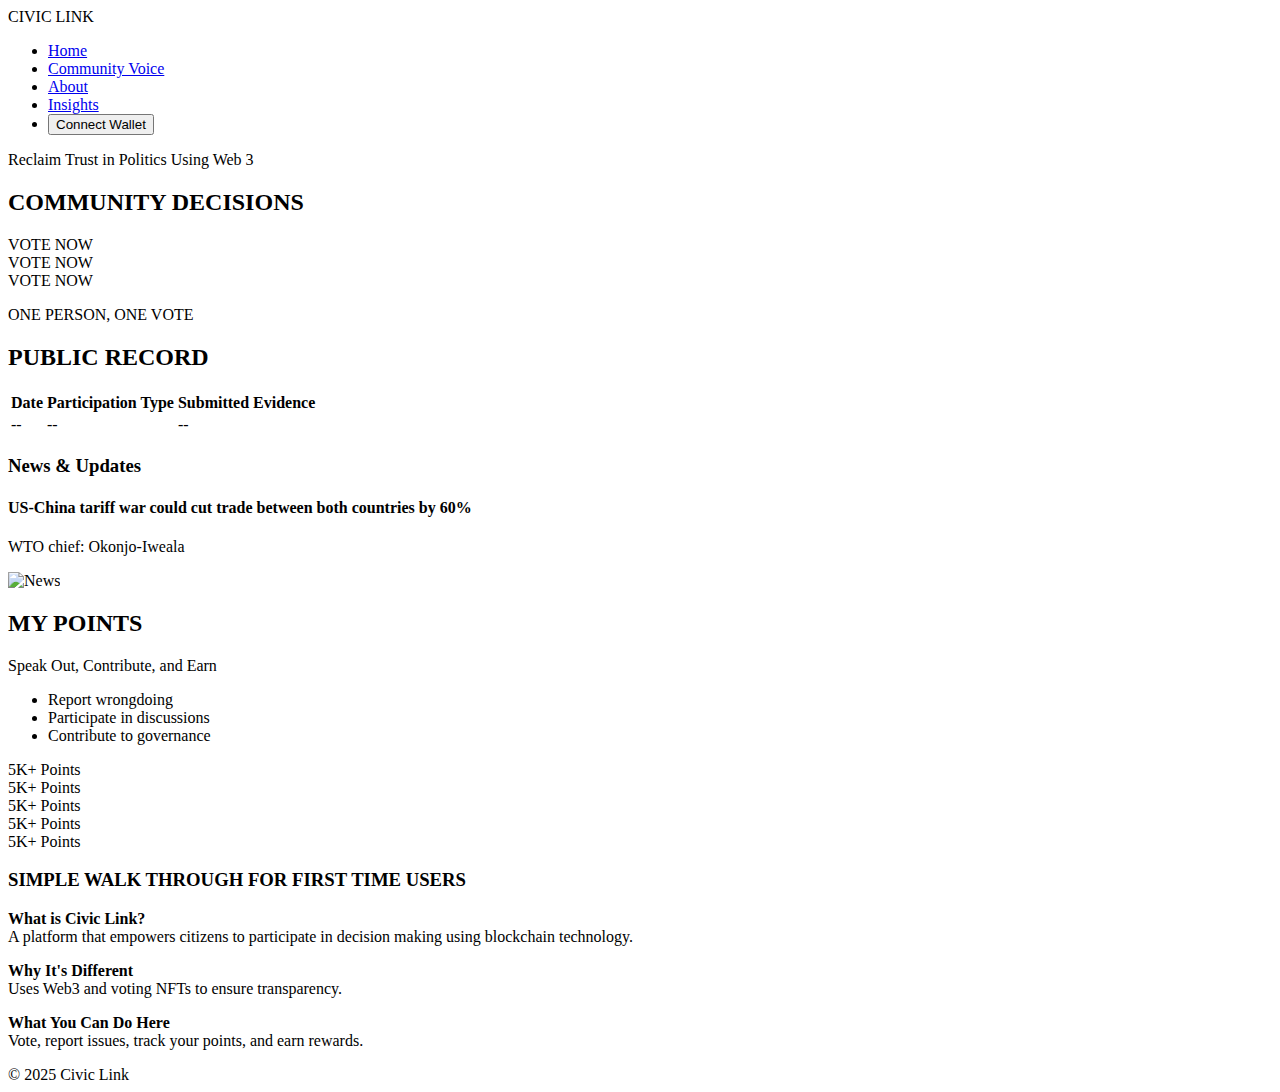
==== index.html @ 42d41a4e "initial commit" ====
<!DOCTYPE html>
<html lang="en">
<head>
  <meta charset="UTF-8" />
  <meta name="viewport" content="width=device-width, initial-scale=1.0" />
  <title>Civic Link</title>
  <link href="https://cdn.jsdelivr.net/npm/tailwindcss@2.2.19/dist/tailwind.min.css" rel="stylesheet">
  <link rel="stylesheet" href="css/styles.css">
</head>
<body class="bg-white text-gray-800">

    
  <nav class="bg-green-800 text-white p-4 flex justify-between items-center">
    <div class="font-bold text-lg">CIVIC LINK</div>
    <ul class="hidden md:flex gap-4">
      <li><a href="#" class="hover:underline">Home</a></li>
      <li><a href="#" class="hover:underline">Community Voice</a></li>
      <li><a href="#" class="hover:underline">About</a></li>
      <li><a href="#" class="hover:underline">Insights</a></li>
      <li><button id="connectWalletBtn" class="bg-white text-green-800 px-3 py-1 rounded">Connect Wallet</button></li>
    </ul>
  </nav>

  
  <section class="bg-cover bg-center h-64 flex items-center justify-center text-white text-3xl font-bold"
  style="background-image: url('assets/hero-image.jpg');">
  Reclaim Trust in Politics Using Web 3
</section>

  
  <section class="p-6">
    <h2 class="text-2xl font-bold">COMMUNITY DECISIONS</h2>
    <div class="flex flex-wrap gap-4 mt-4">
      <div class="bg-green-900 text-white p-2 rounded">VOTE NOW</div>
      <div class="bg-green-900 text-white p-2 rounded">VOTE NOW</div>
      <div class="bg-green-900 text-white p-2 rounded">VOTE NOW</div>
    </div>
    <p class="mt-2 text-sm">ONE PERSON, ONE VOTE</p>
  </section>


  
  <section class="p-6">
    <h2 class="text-2xl font-bold">PUBLIC RECORD</h2>
    <div class="overflow-x-auto">
      <table class="w-full mt-4 border">
        <thead>
          <tr class="bg-green-800 text-white">
            <th class="p-2 border">Date</th>
            <th class="p-2 border">Participation Type</th>
            <th class="p-2 border">Submitted Evidence</th>
          </tr>
        </thead>
        <tbody>
          <tr class="text-center">
            <td class="border p-2">--</td>
            <td class="border p-2">--</td>
            <td class="border p-2">--</td>
          </tr>
        </tbody>
      </table>
    </div>
  </section>


 
  <section class="p-6">
    <h3 class="text-lg font-semibold">News & Updates</h3>
    <div class="mt-2 grid md:grid-cols-2 gap-4">
      <div>
        <h4 class="font-bold">US-China tariff war could cut trade between both countries by 60%</h4>
        <p class="text-sm">WTO chief: Okonjo-Iweala</p>
      </div>
      <div>
        <img src="assets/news-image.jpg" alt="News" class="rounded w-full" />
      </div>
    </div>
  </section>

 

  <section class="p-6">
    <h2 class="text-3xl font-bold text-green-800">MY POINTS</h2>
    <p class="mt-2">Speak Out, Contribute, and Earn</p>
    <ul class="list-disc list-inside">
      <li>Report wrongdoing</li>
      <li>Participate in discussions</li>
      <li>Contribute to governance</li>
    </ul>
    <div class="grid grid-cols-2 md:grid-cols-5 gap-4 mt-4">
      <div class="bg-gray-200 p-4 rounded text-center">5K+ Points</div>
      <div class="bg-gray-200 p-4 rounded text-center">5K+ Points</div>
      <div class="bg-gray-200 p-4 rounded text-center">5K+ Points</div>
      <div class="bg-gray-200 p-4 rounded text-center">5K+ Points</div>
      <div class="bg-gray-200 p-4 rounded text-center">5K+ Points</div>
    </div>
  </section>

  

  <section class="p-6">
    <h3 class="text-xl font-bold">SIMPLE WALK THROUGH FOR FIRST TIME USERS</h3>
    <p class="mt-2"><strong>What is Civic Link?</strong><br />
      A platform that empowers citizens to participate in decision making using blockchain technology.
    </p>
    <p class="mt-2"><strong>Why It's Different</strong><br />
      Uses Web3 and voting NFTs to ensure transparency.
    </p>
    <p class="mt-2"><strong>What You Can Do Here</strong><br />
      Vote, report issues, track your points, and earn rewards.
    </p>
  </section>

 
  <footer class="bg-green-800 text-white text-center p-4">
    &copy; 2025 Civic Link
  </footer>

  <script src="js/app.js"></script>
</body>
</html>
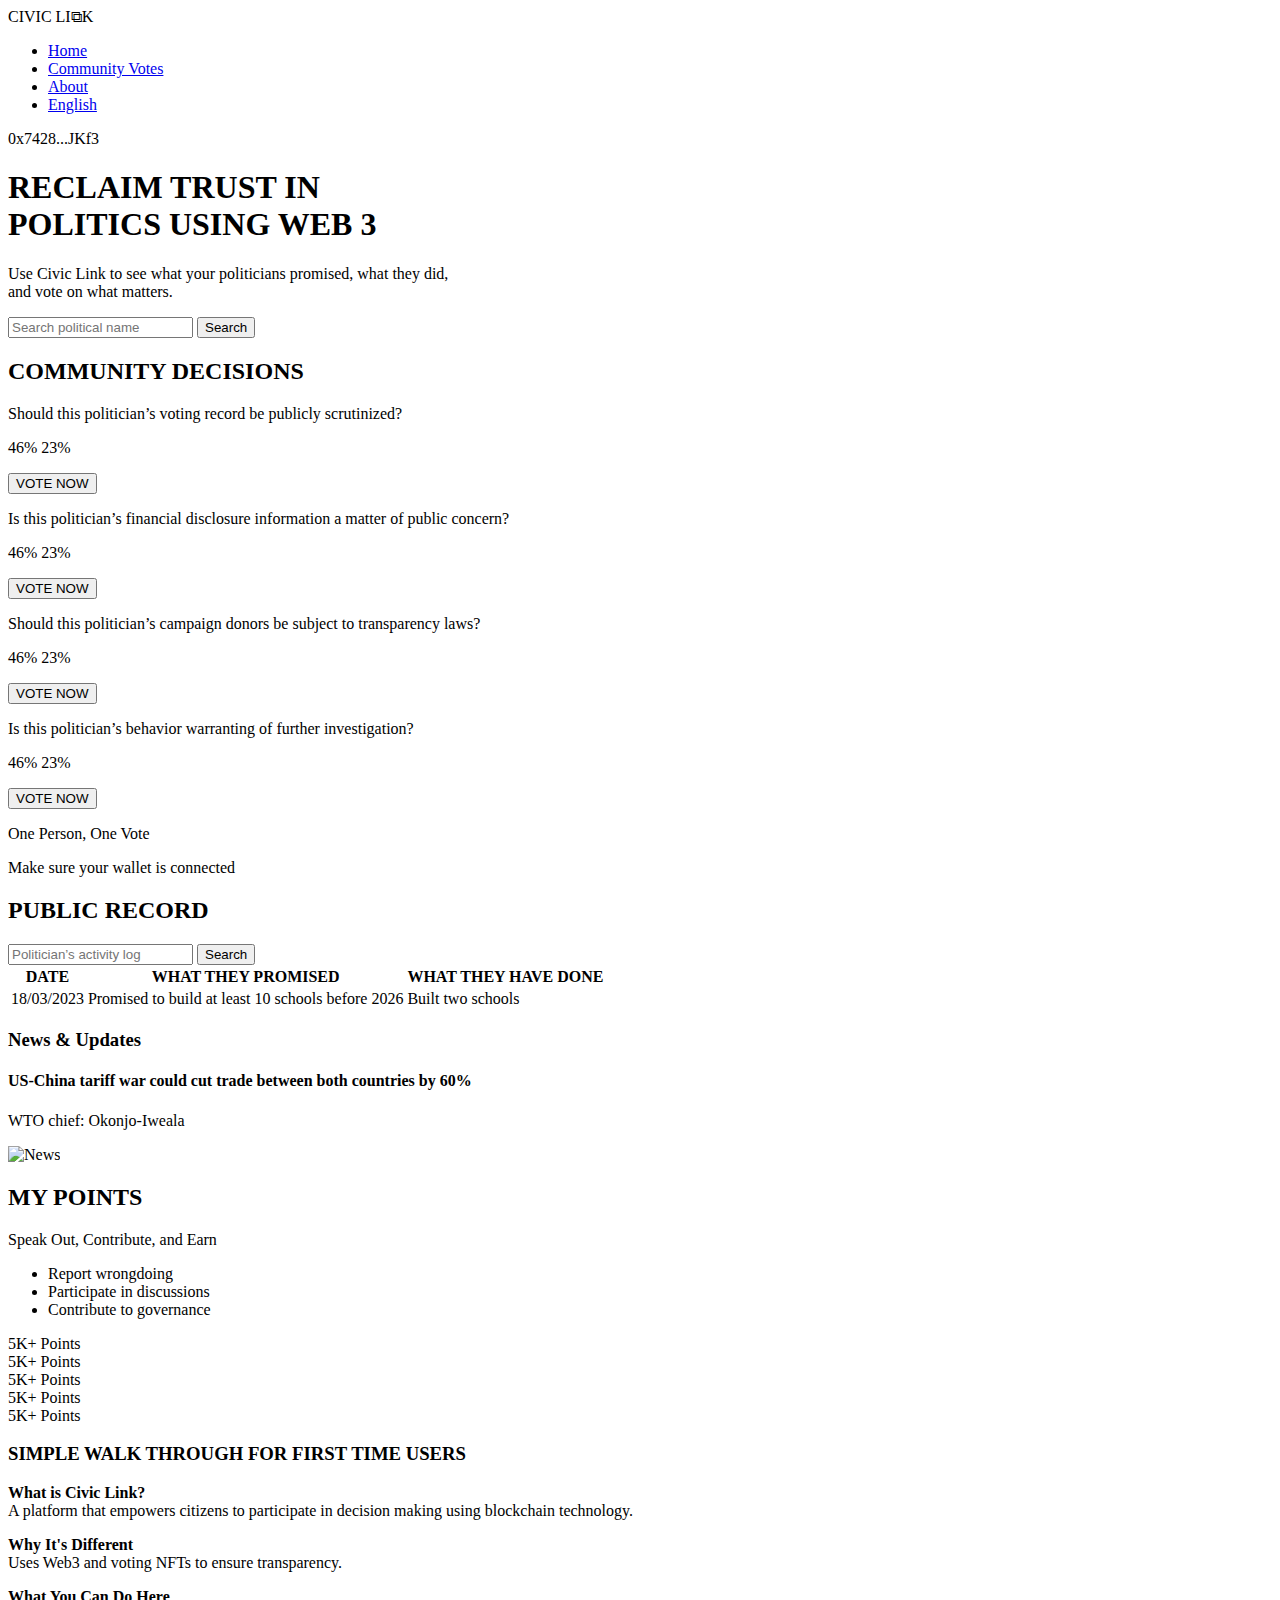
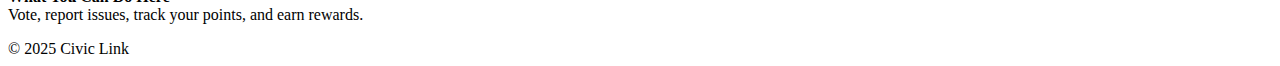
==== commit ebe88739: "hero changes" ====
--- a/index.html
+++ b/index.html
@@ -1,4 +1,3 @@
-
 <!DOCTYPE html>
 <html lang="en">
 <head>
@@ -6,63 +5,97 @@
   <meta name="viewport" content="width=device-width, initial-scale=1.0" />
   <title>Civic Link</title>
   <link href="https://cdn.jsdelivr.net/npm/tailwindcss@2.2.19/dist/tailwind.min.css" rel="stylesheet">
-  <link rel="stylesheet" href="css/styles.css">
 </head>
-<body class="bg-white text-gray-800">
+<body class="bg-white text-gray-900 font-sans">
 
-    
-  <nav class="bg-green-800 text-white p-4 flex justify-between items-center">
-    <div class="font-bold text-lg">CIVIC LINK</div>
-    <ul class="hidden md:flex gap-4">
+
+  <nav class="bg-green-900 text-white flex items-center justify-between px-6 py-4">
+    <div class="text-xl font-bold tracking-wide">CIVIC LI<span class="text-yellow-400">⧉</span>K</div>
+    <ul class="hidden md:flex gap-6">
       <li><a href="#" class="hover:underline">Home</a></li>
-      <li><a href="#" class="hover:underline">Community Voice</a></li>
+      <li><a href="#" class="hover:underline">Community Votes</a></li>
       <li><a href="#" class="hover:underline">About</a></li>
-      <li><a href="#" class="hover:underline">Insights</a></li>
-      <li><button id="connectWalletBtn" class="bg-white text-green-800 px-3 py-1 rounded">Connect Wallet</button></li>
+      <li><a href="#" class="text-yellow-400 font-semibold hover:underline">English</a></li>
     </ul>
+    <div class="bg-white text-green-900 px-3 py-1 rounded text-sm font-medium">
+      0x7428...JKf3
+    </div>
   </nav>
 
-  
-  <section class="bg-cover bg-center h-64 flex items-center justify-center text-white text-3xl font-bold"
-  style="background-image: url('assets/hero-image.jpg');">
-  Reclaim Trust in Politics Using Web 3
-</section>
+ 
+  <section class="relative bg-cover bg-center h-[400px] text-white" style="background-image: url('assets/hero-image.jpg');">
+    <div class="absolute inset-0 bg-black bg-opacity-60 flex flex-col items-center justify-center text-center p-4">
+      <h1 class="text-3xl md:text-5xl font-extrabold leading-tight">RECLAIM TRUST IN<br>POLITICS USING WEB 3</h1>
+      <p class="mt-4 text-lg md:text-xl font-light">
+        Use Civic Link to see what your politicians promised, what they did,<br>and vote on what matters.
+      </p>
+      <div class="mt-6 flex items-center">
+        <input type="text" placeholder="Search political name" class="p-2 rounded-l bg-white text-black w-64" />
+        <button class="bg-green-700 px-4 py-2 rounded-r">Search</button>
+      </div>
+    </div>
+  </section>
 
   
   <section class="p-6">
-    <h2 class="text-2xl font-bold">COMMUNITY DECISIONS</h2>
-    <div class="flex flex-wrap gap-4 mt-4">
-      <div class="bg-green-900 text-white p-2 rounded">VOTE NOW</div>
-      <div class="bg-green-900 text-white p-2 rounded">VOTE NOW</div>
-      <div class="bg-green-900 text-white p-2 rounded">VOTE NOW</div>
+    <h2 class="text-4xl font-bold text-green-900 mb-6">COMMUNITY DECISIONS</h2>
+    <div class="grid grid-cols-1 md:grid-cols-2 lg:grid-cols-3 gap-6">
+      <div class="bg-green-900 text-white p-4 rounded">
+        <p>Should this politician’s voting record be publicly scrutinized?</p>
+        <p class="mt-2">46% <span class="ml-4">23%</span></p>
+        <button class="bg-yellow-400 text-black mt-2 px-4 py-1 rounded">VOTE NOW</button>
+      </div>
+      <div class="bg-green-900 text-white p-4 rounded">
+        <p>Is this politician’s financial disclosure information a matter of public concern?</p>
+        <p class="mt-2">46% <span class="ml-4">23%</span></p>
+        <button class="bg-yellow-400 text-black mt-2 px-4 py-1 rounded">VOTE NOW</button>
+      </div>
+      <div class="bg-green-900 text-white p-4 rounded">
+        <p>Should this politician’s campaign donors be subject to transparency laws?</p>
+        <p class="mt-2">46% <span class="ml-4">23%</span></p>
+        <button class="bg-yellow-400 text-black mt-2 px-4 py-1 rounded">VOTE NOW</button>
+      </div>
+      <div class="bg-green-900 text-white p-4 rounded">
+        <p>Is this politician’s behavior warranting of further investigation?</p>
+        <p class="mt-2">46% <span class="ml-4">23%</span></p>
+        <button class="bg-yellow-400 text-black mt-2 px-4 py-1 rounded">VOTE NOW</button>
+      </div>
     </div>
-    <p class="mt-2 text-sm">ONE PERSON, ONE VOTE</p>
+
+    <p class="mt-4 text-md text-black font-semibold uppercase">One Person, One Vote</p>
+    <p class="text-sm text-red-600">Make sure your wallet is connected</p>
   </section>
 
 
   
-  <section class="p-6">
-    <h2 class="text-2xl font-bold">PUBLIC RECORD</h2>
-    <div class="overflow-x-auto">
-      <table class="w-full mt-4 border">
-        <thead>
-          <tr class="bg-green-800 text-white">
-            <th class="p-2 border">Date</th>
-            <th class="p-2 border">Participation Type</th>
-            <th class="p-2 border">Submitted Evidence</th>
-          </tr>
-        </thead>
-        <tbody>
-          <tr class="text-center">
-            <td class="border p-2">--</td>
-            <td class="border p-2">--</td>
-            <td class="border p-2">--</td>
-          </tr>
-        </tbody>
-      </table>
-    </div>
-  </section>
-
+    <!-- Public Record -->
+    <section class="p-6">
+      <h2 class="text-4xl font-bold text-green-900 mb-6">PUBLIC RECORD</h2>
+      
+      <div class="flex items-center mb-4">
+        <input type="text" placeholder="Politician’s activity log" class="p-2 rounded-l border border-gray-300 w-64" />
+        <button class="bg-green-700 text-white px-4 py-2 rounded-r">Search</button>
+      </div>
+  
+      <div class="overflow-x-auto">
+        <table class="w-full border-collapse border border-green-900 text-left">
+          <thead class="bg-green-900 text-white">
+            <tr>
+              <th class="p-2 border border-green-900">DATE</th>
+              <th class="p-2 border border-green-900">WHAT THEY PROMISED</th>
+              <th class="p-2 border border-green-900">WHAT THEY HAVE DONE</th>
+            </tr>
+          </thead>
+          <tbody>
+            <tr>
+              <td class="p-2 border border-green-900">18/03/2023</td>
+              <td class="p-2 border border-green-900">Promised to build at least 10 schools before 2026</td>
+              <td class="p-2 border border-green-900">Built two schools</td>
+            </tr>
+          </tbody>
+        </table>
+      </div>
+    </section>  
 
  
   <section class="p-6">
@@ -73,7 +106,7 @@
         <p class="text-sm">WTO chief: Okonjo-Iweala</p>
       </div>
       <div>
-        <img src="assets/news-image.jpg" alt="News" class="rounded w-full" />
+        <img src="assets/news-image.jpg" alt="News" class="w-full md:w-1/3 object-cover rounded">
       </div>
     </div>
   </section>
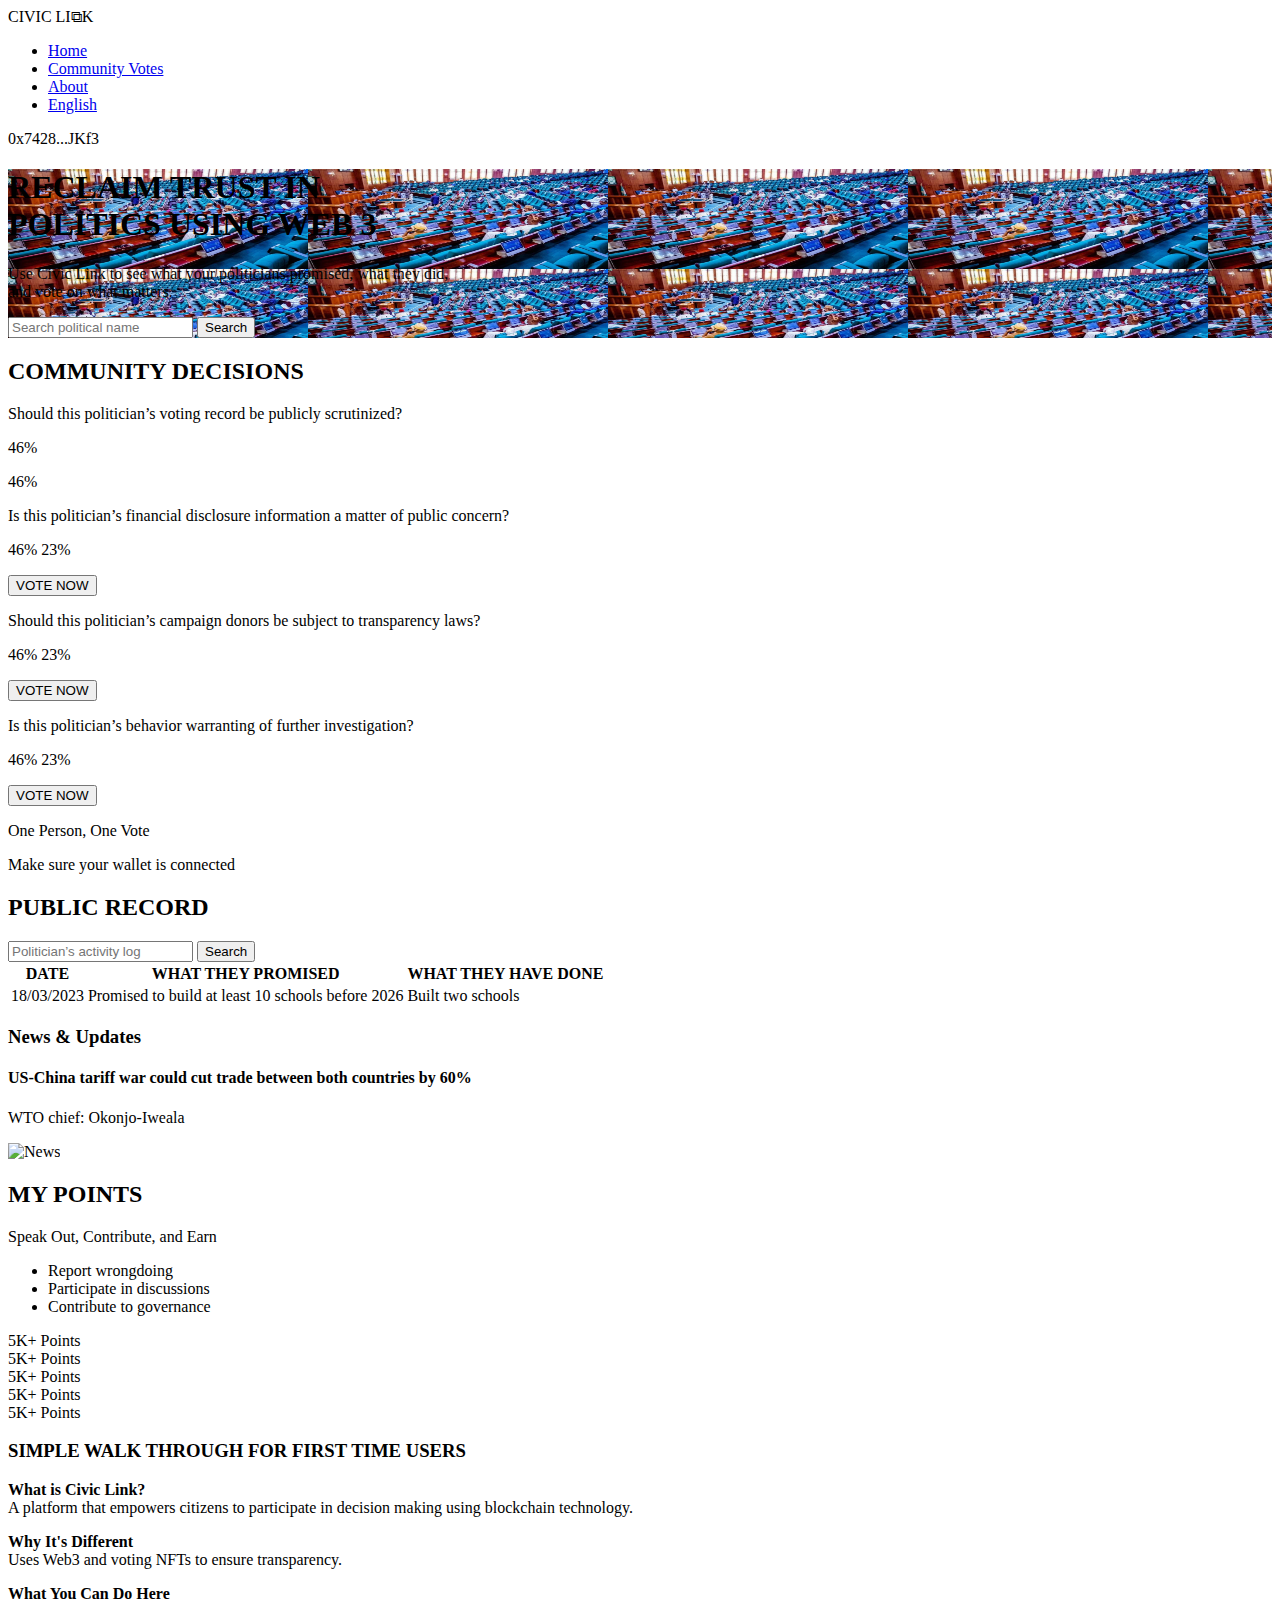
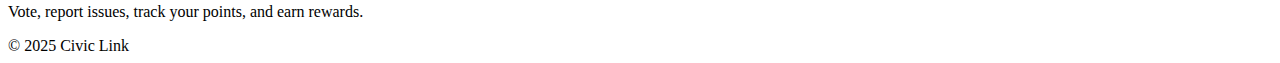
==== commit c5999d26: "created another folder" ====
--- a/index.html
+++ b/index.html
@@ -5,6 +5,12 @@
   <meta name="viewport" content="width=device-width, initial-scale=1.0" />
   <title>Civic Link</title>
   <link href="https://cdn.jsdelivr.net/npm/tailwindcss@2.2.19/dist/tailwind.min.css" rel="stylesheet">
+  <style>
+    #hero{
+      background-image: url('./assets/hero-image.jpg.png');
+      background-size: 300px 100px;
+    }
+  </style>
 </head>
 <body class="bg-white text-gray-900 font-sans">
 
@@ -23,7 +29,7 @@
   </nav>
 
  
-  <section class="relative bg-cover bg-center h-[400px] text-white" style="background-image: url('assets/hero-image.jpg');">
+  <section class="relative bg-cover bg-center h-[400px] text-white" id="hero">
     <div class="absolute inset-0 bg-black bg-opacity-60 flex flex-col items-center justify-center text-center p-4">
       <h1 class="text-3xl md:text-5xl font-extrabold leading-tight">RECLAIM TRUST IN<br>POLITICS USING WEB 3</h1>
       <p class="mt-4 text-lg md:text-xl font-light">
@@ -39,11 +45,22 @@
   
   <section class="p-6">
     <h2 class="text-4xl font-bold text-green-900 mb-6">COMMUNITY DECISIONS</h2>
-    <div class="grid grid-cols-1 md:grid-cols-2 lg:grid-cols-3 gap-6">
+    <div class="grid grid-cols-1 md:grid-cols-2 lg:grid-cols-4 gap-3">
       <div class="bg-green-900 text-white p-4 rounded">
         <p>Should this politician’s voting record be publicly scrutinized?</p>
-        <p class="mt-2">46% <span class="ml-4">23%</span></p>
-        <button class="bg-yellow-400 text-black mt-2 px-4 py-1 rounded">VOTE NOW</button>
+        <!-- <p class="mt-2">46% <span class="ml-4">23%</span></p> -->
+        <!-- <button class="bg-yellow-400 text-black mt-2 px-4 py-1 rounded">VOTE NOW</button> -->
+         <div class="flex justify-between mt-4"> 
+          <p class="bg-green-900">
+            46%
+          </p>
+          <p class="bg-gray-400 px-8">
+          </p>
+          <p>
+            46%
+          </p>
+          
+         </div>
       </div>
       <div class="bg-green-900 text-white p-4 rounded">
         <p>Is this politician’s financial disclosure information a matter of public concern?</p>
